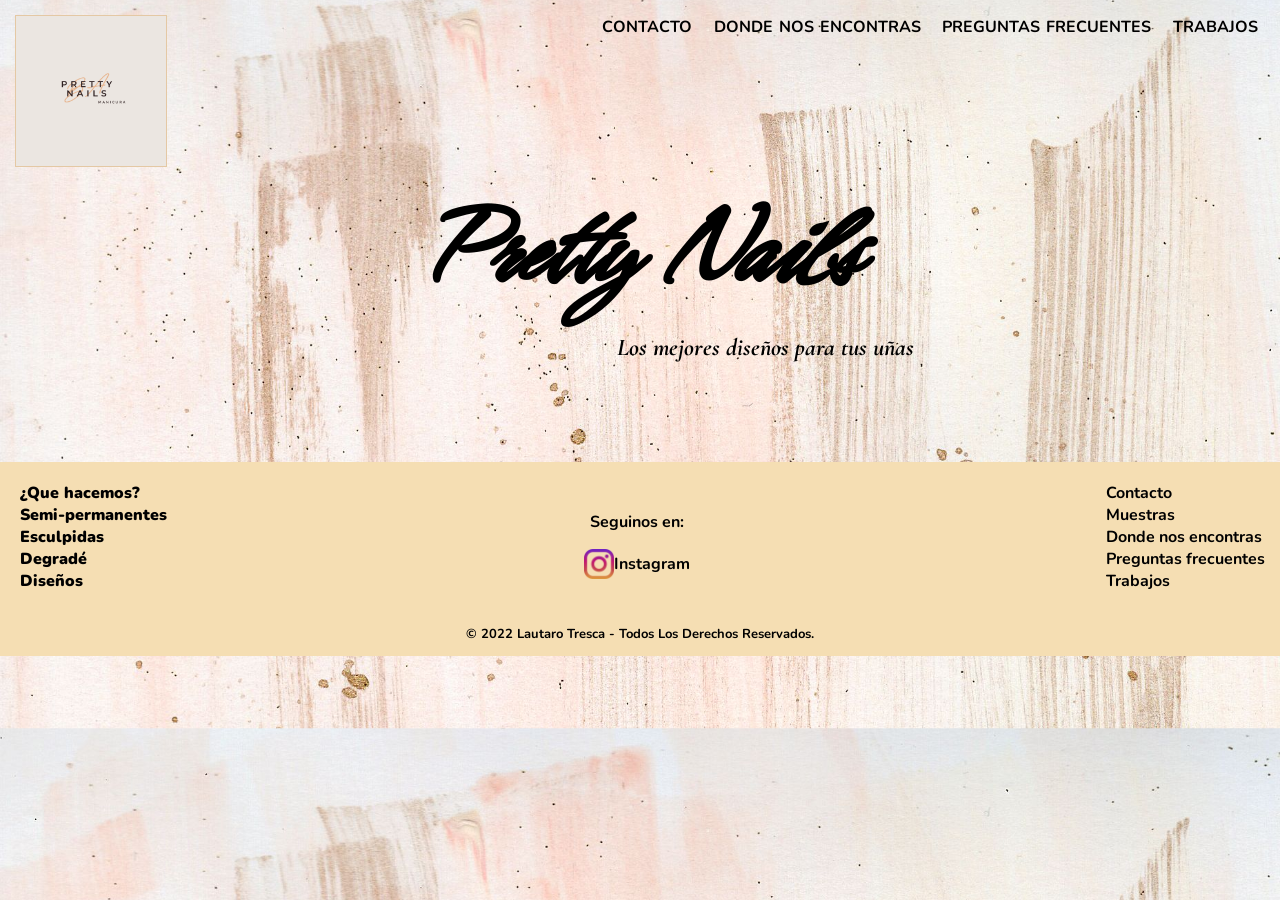
==== index.html @ 0b9b948a "Subida de carpeta root" ====
<!DOCTYPE html>
<html lang="es">
<head>
    <meta charset="UTF-8">
    <meta http-equiv="X-UA-Compatible" content="IE=edge">
    <meta name="viewport" content="width=device-width, initial-scale=1.0">
    <link rel="stylesheet" href="css/style.css" type="text/css"> 
    <link rel="preconnect" href="https://fonts.googleapis.com">
    <link rel="preconnect" href="https://fonts.gstatic.com" crossorigin>
    <link href="https://fonts.googleapis.com/css2?family=Hurricane&display=swap" rel="stylesheet">
    <link rel="preconnect" href="https://fonts.googleapis.com">
    <link rel="preconnect" href="https://fonts.gstatic.com" crossorigin>
    <link href="https://fonts.googleapis.com/css2?family=PT+Sans&display=swap" rel="stylesheet">
    <link rel="shortcut icon" type="image/x-icon" href="multimedia/icono-pestaña.png">
    <link rel="stylesheet" href="https://cdnjs.cloudflare.com/ajax/libs/animate.css/4.1.1/animate.min.css">
    <title>Pretty Nails</title>
</head>
<body class="body-index">
    <header class="headerIndex">
        <a href="index.html">
            <img class="header-img" src="multimedia/logo.png" alt="logo principal">   
        </a> 
        
        <nav class="nav-index">
            <ul class="navegador">     
                <li>
                    <a class="a" href="pages/contacto.html">Contacto </a>
                </li>                                 
                <li>
                    <a class="a" href="pages/dondenosencontras.html">Donde nos encontras </a>
                </li>
                <li>
                    <a class="a" href="pages/preguntasfrecuentes.html">Preguntas frecuentes </a>
                </li>
                <li>
                    <a class="a" href="pages/trabajos.html">Trabajos </a>    
                </li>
            </ul>
        </nav>    
    </header>
        
    <main class="main-index">  
        <h1 class="titulo-index">Pretty Nails</h1>
        <h2 class="subtitulo">Los mejores diseños para tus uñas</h2>  
    </main>
    
    <footer class="footer-index">
        <div class="columnas-footer">
            <section class="columna-1">
                <ul class="ul-footer"> ¿Que hacemos?                 
                    <li>Semi-permanentes</li>
                    <li>Esculpidas</li>
                    <li>Degradé</li>
                    <li>Diseños</li>
                </ul>  
            </section>

            <section class="columna-2">           
                <p>Seguinos en:</p> 
                    <div>
                        <a class="a-instagram" href="https://www.instagram.com/ba.pretty_nails/">
                            <img class="icono-redes" src="multimedia/ig.png" alt="logo de instagram">Instagram
                        </a>
                    </div>    
            </section>

            <section class="columna-3">            
                <a class="a-footer" href="pages/contacto.html">Contacto </a>                     
                <a class="a-footer" href="pages/muestras.html">Muestras </a>                     
                <a class="a-footer" href="pages/dondenosencontras.html">Donde nos encontras </a>
                <a class="a-footer" href="pages/preguntasfrecuentes.html">Preguntas frecuentes </a>
                <a class="a-footer" href="pages/trabajos.html">Trabajos </a>   
            </section> 
        </div>        
            
         <section class="derechos">
            <p>&copy; 2022 Lautaro Tresca - Todos Los Derechos Reservados.</p>
        </section>
    </footer>
</body>
</html>
---- css/style.css ----
@import url('https://fonts.googleapis.com/css2?family=Nunito&display=swap');
@import url('https://fonts.googleapis.com/css2?family=Cormorant+Garamond:ital,wght@1,300&display=swap');


.body-index{
     display: grid;
     grid-template-areas:
     "header"
     "main"
     "footer";
     margin: 0;
     padding: 0;
     font-family: 'PT Sans', sans-serif;
     background-image: url(../multimedia/background.jpg);
     background-position: center;
     background-size: cover;
}

.body-contacto{
     display: grid;
     grid-template-areas:
     "header"
     "main"
     "footer";
     margin: 0;
     padding: 0;
     font-family: 'PT Sans', sans-serif;
     background: linear-gradient(rgba(175, 175, 175, 0.75), rgba(0, 0, 0, 0.75)), url(../multimedia/background-contacto.jpg);
     background-position: center;
     background-size: cover;
}

.body-donde-nos-encontras{
     display: grid;
     grid-template-areas:
     "header"
     "main"
     "footer";
     margin: 0;
     padding: 0;
     font-family: 'PT Sans', sans-serif;
     background: linear-gradient(rgba(5, 7, 12, 0.75), rgba(5, 7, 12, 0.75)), url(../multimedia/background-donde-nos-encontras.jpg);
     background-position: center;
     background-size: cover;
}

.body-preguntas-frecuentes{
     display: grid;
     grid-template-areas:
     "header"
     "main"
     "footer";
     margin: 0;
     padding: 0;
     background-image: url(../multimedia/background.jpg);
     background-size: cover;
     background-position: center;
     font-family: 'PT Sans', sans-serif;
}


.body-trabajos{
     display: grid;
     grid-template-areas:
     "header"
     "main"
     "footer";
     margin: 0;
     padding: 0;
     background-image: url(../multimedia/background.jpg);
     background-position: center;
     font-family: 'PT Sans', sans-serif;
}


.headerIndex{
     display: grid;
     grid-template-columns: repeat(2, auto);
}

.gridHeaderContacto{
     border: 2px solid black;
     background-color: wheat;
     padding: 15px;
     display: flex;
     align-items: center;
     justify-content: space-around;
     flex-wrap: wrap;
}


.logo-header-contacto{
     width: 100px;
     height: 100px;
     transition: border 0.2s;
     border: 1px ridge rgb(228, 200, 164);
}

.logo-header-contacto:hover{
     border: #383838 solid 1px;
}


.nav-index{
     display: flex;
     animation: fadeInRight;
     animation-duration: 1.2s;
     justify-content: end;
     align-items: flex-start;
}

.navegador{
     list-style:none;
     display: flex;
     width: 700px;
     justify-content: space-evenly;
     
}


.navegadorOtrasPag{
     display: flex;
     width: 740px;
     justify-content: space-around;
}



.titulo-nav{
     padding-left: 25px;
     font-family: 'Hurricane', cursive;
     font-style: oblique;
}



.a{
     font-family: 'Nunito', sans-serif;
     text-decoration: none;
     color: black;
     font-weight: bold;
     word-spacing: 2px;
     text-decoration:none;
     text-transform: uppercase;
     transition: color 0.2s;
     
     
}

.a:hover{
     color: grey;
}


.header-img{
     height: 150px;
     margin-top: 15px;
     margin-left: 15px;
     float: left;
     border: 1px ridge rgb(228, 200, 164);
     transition: border 0.2s;
}

.header-img:hover{
     border: #383838 solid 1px;
}


.main-index{
     margin-bottom: 100px;
     display: grid;
     animation: zoomIn;
     animation-duration: 2s;
     justify-items: center;
    
}


.main-contacto{
     display: flex;
     flex-direction: row-reverse;
     justify-content: space-around;
     align-items: center;
}


.titulo-index{
     font-family: 'Hurricane', cursive;
     font-size: 120px;
     font-style: oblique;
     margin: 0;
}


.subtitulo{
     margin: 0;
     padding-left: 250px;
     font-family: 'Cormorant Garamond', serif;
     font-weight: bold;
     font-style: oblique;
}


.footer-index{
    font-family: 'Nunito', sans-serif;
    font-weight: bold;
    background-color: wheat;
}



.footer-contacto{
     background-color: wheat;  
}


.columnas-footer{
     display: flex;
     align-items: center;
     justify-content: space-between;
     flex-wrap: wrap;
}



.columna-1{
     display: grid;
     padding-left: 20px;
}


.columna-2{
     height: 150px;
     display: grid;
     align-content: center;
     justify-items: center;
}


.a-instagram{
      display: flex;
      align-items: center;
      text-decoration: none;
      color: black;
}

.a-instagram:hover{
     color: #383838;
}


.columna-3{
     display: grid;
     flex-direction: column;
     margin-right: 15px;
}



/*--LISTA DE ¿QUE HACEMOS? */
.ul-footer{
     margin: 0;
     padding: 0;
     display: flex;
     list-style: none;
     font-weight: bolder;
     flex-direction: column;
     justify-content: space-around;
}



.a-footer{
     text-decoration: none;
     color: black;
     font-weight: bold;
     transition: color 0.2s;
}

.a-footer:hover{
     color: gray;
     transform: scale(1.1,1.1);
}


.derechos{
     font-family: 'Nunito', sans-serif;
     font-weight: bold;
     font-size: small;  
     display: flex;
     justify-content: center;
}


.icono-redes{
     width: 30px;
}

.icono-redes:hover{
     transform: scale(1.2,1.2);
     transition-duration: 0.2s;
}


.formulario{
     background-color: rgba(255, 255, 255, 0.603);
     width: 500px;
     padding: 30px;
     border: 2px solid black;
     font-weight:bold;
}

.titulo-formulario{
     display: flex;
     justify-content: center;
}

input:hover{
     border-radius: 1px;
}


.nombre-apellido-email{
     padding: 5px;
}


.especifique-su-consulta{
     padding-top: 10px;
}

.form-nombre-apellido{
     width: 200px;
     display: flex;
     flex-direction: column;
}

.contenedor-flex-formulario{
     padding: 50px;
     display: flex;
     justify-content: left;
     flex-wrap: wrap;
}



.texto-contenedor-redes-sociales{
     display: flex;
     justify-content: center;
}


.boton-enviar{
     display: flex;
     flex-direction: column;
}

.icono-wpp{
     display: flex;
     align-items: center;
}


.texto-redes{
     display: flex;
     align-items: center;
     text-decoration: none;
     color: black;
     font-weight: bold;
     width: 130px;
     justify-content: space-around
}

.contenedor-footer-contacto{
     display: flex;
     height: 100px;
     flex-direction: column-reverse;
     align-items: baseline;
     justify-content: space-evenly;
     align-items: center;
     
}

.columna-donde-nos-encontras{
     margin-top: 40px;
     display: flex;
     justify-content: space-around;
     
}


.imagen-ubicacion{
     border: 2px solid black;
     background-color: whitesmoke;
}


.direccion{
     height: 70px;
     margin: 0%;
     display: flex;
     color: white;
     align-items: center;
     justify-content: center;
     font-weight: bold;
     font-size: large;
}

/*--PREGUNTAS FRECUENTES--*/
.MainPreguntasFrecuentes{
     font-size: large;
     font-style: italic;
     background: linear-gradient(rgba(255, 225, 169, 0.50), rgba(255,225,169,0.75));
     margin: 150px;
     display: grid;
     grid-template-columns: repeat(3, auto);
     grid-template-rows: repeat(1, auto);
     gap: 60px;
     border: 2px solid black;
     grid-template-areas:
     "pregunta-1 pregunta-2 pregunta-3"
}

.pregunta1{
     display: flex;
     flex-direction: column;
     align-items: center;
}


.pregunta2{
     display: flex;
     flex-direction: column;
     align-items: center;
}


.pregunta3{
     display: flex;
     flex-direction: column;
     align-items: center;
}


.respuestas{
     color:#383838;
}

.grid-container-trabajos{
     display: grid;
     margin-top: 50px;
     grid-template-columns: repeat(2, auto);
     grid-template-rows: repeat(3, auto);
     justify-content: space-around;
     row-gap: 50px;
     column-gap: 50px;
}

.imagen-2{
     width: 473px;
     height: 473px;
}



.imagen-3{
     width: 473px;
     height: 473px;
}


.imagen-4{
     width: 473px;
     height: 473px;
}



.imagen-5{
     width: 473px;
     height: 473px;
}


.imagen-6{
     width: 473px;
     height: 473px;
}


.foto{
     border: 5px solid black;
}

.checkbtn{
     display: flex;
     justify-content: flex-end;
}

.menuDesplegable{
     cursor: pointer;
     display: none;
}

.checkbox{
     display: none;
}

/* --Vista Mobile-- */
@media screen and (max-width: 768px) {

     .main-index {
          display: grid;
          margin-bottom: 0;
          grid-template-areas:
              "titulo"
              "subtitulo";
     }

     .titulo-index {
          grid-area: titulo;
          font-size: 150px;
     }


     .headerIndex{
          display: grid;
          margin-bottom: 187px;
          grid-template-columns: auto;
          justify-items: center;
          grid-template-areas:
          "img"
          "nav";
     }


     .header-img{
          grid-area: img;

     }

     .nav-index{
          grid-area: nav;
     }

     .columnas-footer {
          display: grid;
          height: 90%;
          grid-template-areas:
              "renglon1"
              "renglon2"
              "renglon3";
          justify-content: center;
     }

     .columna-1{
          grid-area: renglon1;
          padding: 0;
     }

     .columna-2{
          grid-area: renglon2;
          justify-items: center;
     }

     .columna-3{
          grid-area: renglon3;
          justify-items: center;
     }
     

     .ul-footer{
          align-items: center;
     }


     .footer-index{
          margin-top: 245px;
     }

     .navegadorOtrasPag{
          display: none
     }


     #check:checked ~ .navegadorOtrasPag{
          display: flex;
          flex-direction: column;
          align-items: flex-end;
          width: 100%;
          animation: fadeInRight;
          animation-duration: .4s;
          list-style: none;
          align-content: space-between;
          flex-wrap: wrap;
          text-transform: uppercase;
          transition: color 0.2s;
     }

     .navegadorOtrasPag:hover{
          color: #383838;
     }


     .menuDesplegable{
          display: flex;
          animation: zoomIn;
          animation-duration: 0.5s;
     }

     .MainPreguntasFrecuentes{
          display: flex;
          flex-wrap: wrap;
          min-width: 350px;
     }

     .logo-header-contacto{
          animation: fadeInLeft;
          animation-duration: .5s;
     }

     .titulo-nav{
          padding-left: 0;
          animation: zoomIn;
          animation-duration: 0.5s;
     }

     .footer-contacto{
          width: 100%;
     }

     .gridHeaderContacto{
          display: flex;
          justify-content: space-around;
     }

     .formulario{
          display: flex;
          flex-direction: column;
          align-items: center;
     }

     .grid-container-trabajos{
          display: grid;
          grid-template-columns: repeat(1, auto);
          grid-template-rows: repeat(6, auto);
     }
     

}
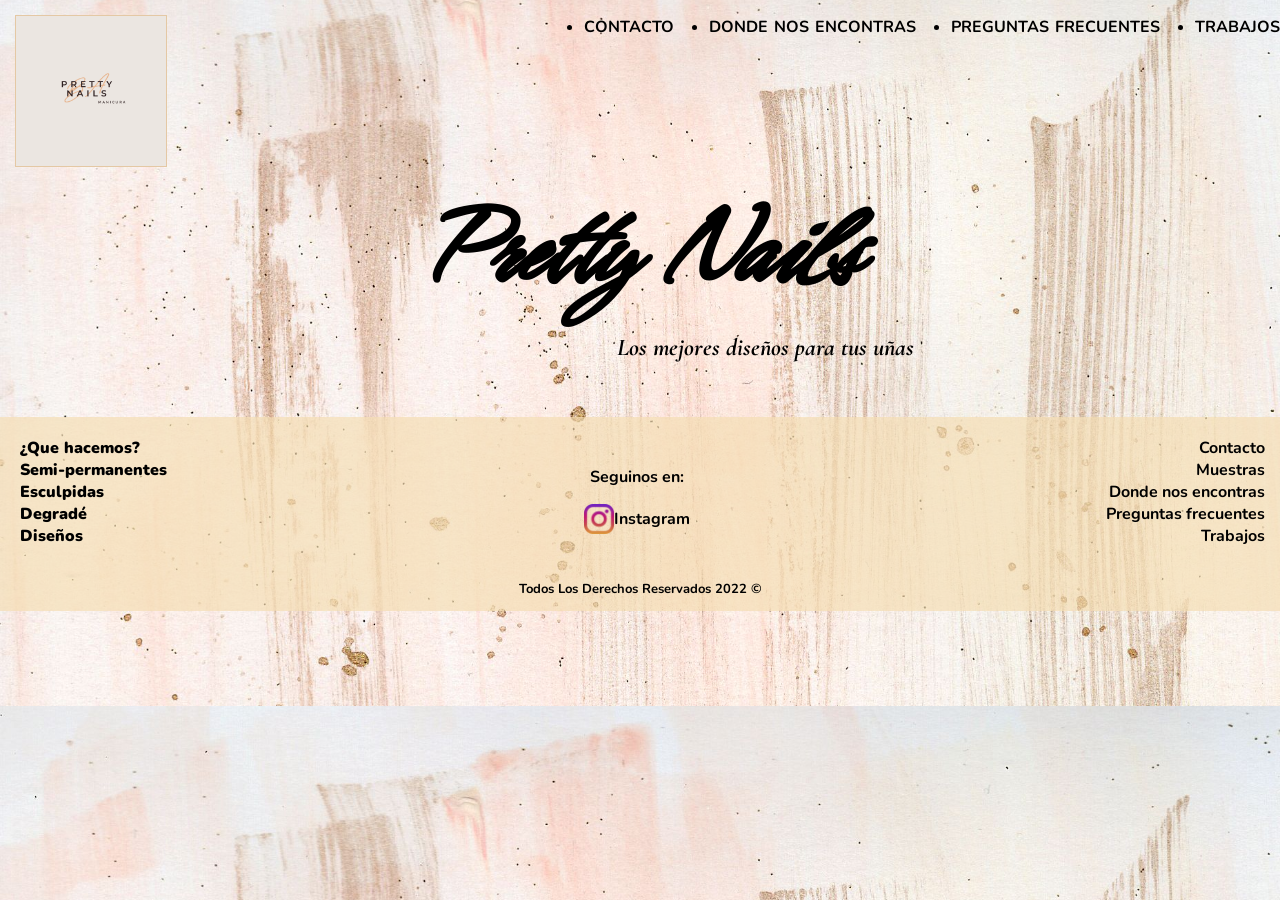
==== commit a2713f6b: "Arreglos del responsive" ====
--- a/index.html
+++ b/index.html
@@ -74,7 +74,7 @@
         </div>        
             
          <section class="derechos">
-            <p>&copy; 2022 Lautaro Tresca - Todos Los Derechos Reservados.</p>
+            <p>Todos Los Derechos Reservados 2022 &copy;</p>
         </section>
     </footer>
 </body>
--- a/css/style.css
+++ b/css/style.css
@@ -3,11 +3,6 @@
 
 
 .body-index{
-     display: grid;
-     grid-template-areas:
-     "header"
-     "main"
-     "footer";
      margin: 0;
      padding: 0;
      font-family: 'PT Sans', sans-serif;
@@ -17,11 +12,6 @@
 }
 
 .body-contacto{
-     display: grid;
-     grid-template-areas:
-     "header"
-     "main"
-     "footer";
      margin: 0;
      padding: 0;
      font-family: 'PT Sans', sans-serif;
@@ -31,11 +21,6 @@
 }
 
 .body-donde-nos-encontras{
-     display: grid;
-     grid-template-areas:
-     "header"
-     "main"
-     "footer";
      margin: 0;
      padding: 0;
      font-family: 'PT Sans', sans-serif;
@@ -45,11 +30,6 @@
 }
 
 .body-preguntas-frecuentes{
-     display: grid;
-     grid-template-areas:
-     "header"
-     "main"
-     "footer";
      margin: 0;
      padding: 0;
      background-image: url(../multimedia/background.jpg);
@@ -60,11 +40,6 @@
 
 
 .body-trabajos{
-     display: grid;
-     grid-template-areas:
-     "header"
-     "main"
-     "footer";
      margin: 0;
      padding: 0;
      background-image: url(../multimedia/background.jpg);
@@ -76,6 +51,7 @@
 .headerIndex{
      display: grid;
      grid-template-columns: repeat(2, auto);
+     justify-content: space-between;
 }
 
 .gridHeaderContacto{
@@ -110,11 +86,9 @@
 }
 
 .navegador{
-     list-style:none;
-     display: flex;
-     width: 700px;
-     justify-content: space-evenly;
-     
+    display: flex;
+    gap: 35px;
+    flex-wrap: wrap;
 }
 
 
@@ -167,7 +141,7 @@
 
 
 .main-index{
-     margin-bottom: 100px;
+     margin-bottom: 55px;
      display: grid;
      animation: zoomIn;
      animation-duration: 2s;
@@ -204,7 +178,7 @@
 .footer-index{
     font-family: 'Nunito', sans-serif;
     font-weight: bold;
-    background-color: wheat;
+    background-color: rgba(245, 222, 179, 0.685);
 }
 
 
@@ -237,6 +211,14 @@
 }
 
 
+.columna-3{
+     display: grid;
+     flex-direction: column;
+     margin-right: 15px;
+     justify-items: end;
+}
+
+
 .a-instagram{
       display: flex;
       align-items: center;
@@ -245,15 +227,11 @@
 }
 
 .a-instagram:hover{
+     transform: scale(1.2);
+     transition-duration: .5s;
      color: #383838;
 }
 
-
-.columna-3{
-     display: grid;
-     flex-direction: column;
-     margin-right: 15px;
-}
 
 
 
@@ -303,6 +281,7 @@
 
 
 .formulario{
+     display: flex;
      background-color: rgba(255, 255, 255, 0.603);
      width: 500px;
      padding: 30px;
@@ -506,31 +485,37 @@
      display: none;
 }
 
+
+
+
+
+
 /* --Vista Mobile-- */
+
+
+
+
+
+
+
 @media screen and (max-width: 768px) {
 
      .main-index {
-          display: grid;
+          display: flex;
           margin-bottom: 0;
-          grid-template-areas:
-              "titulo"
-              "subtitulo";
-     }
-
-     .titulo-index {
-          grid-area: titulo;
-          font-size: 150px;
+          flex-wrap: wrap;
+          flex-direction: column;
+          align-items: center;
      }
 
 
      .headerIndex{
-          display: grid;
+          display: flex;
           margin-bottom: 187px;
-          grid-template-columns: auto;
-          justify-items: center;
-          grid-template-areas:
-          "img"
-          "nav";
+          align-items: center;
+          flex-direction: column;
+          align-content: center;
+          flex-wrap: wrap;
      }
 
 
@@ -540,7 +525,7 @@
      }
 
      .nav-index{
-          grid-area: nav;
+          max-width: 380px;
      }
 
      .columnas-footer {
@@ -647,4 +632,15 @@
      }
      
 
+}
+
+
+@media screen and (max-width: 429px) {
+     .titulo-index{
+          padding-left: 100px;
+     }
+
+     .subtitulo{
+          padding-left: 20px;
+     }
 }
